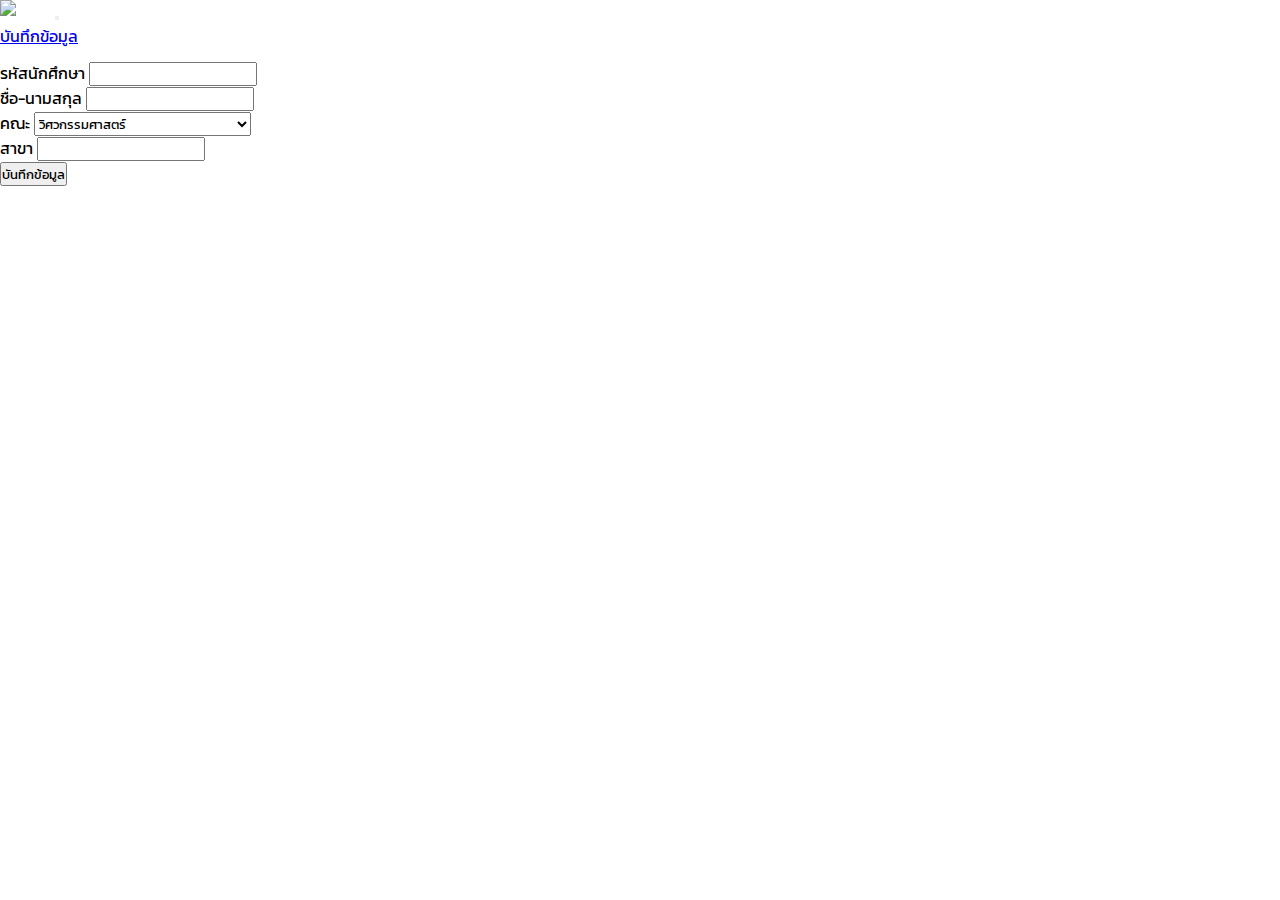
==== create.html @ 5343a9b3 "fixes: rename html file" ====
<!DOCTYPE html>
<html lang="en">
  <head>
    <meta charset="UTF-8" />
    <meta http-equiv="X-UA-Compatible" content="IE=edge" />
    <meta name="viewport" content="width=device-width, initial-scale=1.0" />
    <link
      href="https://cdn.jsdelivr.net/npm/bootstrap@5.2.3/dist/css/bootstrap.min.css"
      rel="stylesheet"
      integrity="sha384-rbsA2VBKQhggwzxH7pPCaAqO46MgnOM80zW1RWuH61DGLwZJEdK2Kadq2F9CUG65"
      crossorigin="anonymous"
    />
    <script
      src="https://code.jquery.com/jquery-3.7.0.min.js"
      integrity="sha256-2Pmvv0kuTBOenSvLm6bvfBSSHrUJ+3A7x6P5Ebd07/g="
      crossorigin="anonymous"
    ></script>
    <link rel="stylesheet" href="style.css" />
    <script src="https://cdn.jsdelivr.net/npm/sweetalert2@11"></script>
    <title>เพิ่มข้อมูล</title>
  </head>
  <body>
    <nav class="navbar navbar-expand-lg navbar-dark bg-dark">
      <div class="container-fluid">
        <a class="navbar-brand" href="./index.html">
          <img
            src="https://getbootstrap.com/docs/5.2/assets/brand/bootstrap-logo.svg"
            alt="Logo"
            width="30"
            height="24"
            class="d-inline-block align-text-top"
          />
        </a>
        <button
          class="navbar-toggler"
          type="button"
          data-bs-toggle="collapse"
          data-bs-target="#navbarScroll"
          aria-controls="navbarScroll"
          aria-expanded="false"
          aria-label="Toggle navigation"
        >
          <span class="navbar-toggler-icon"></span>
        </button>
        <div class="collapse navbar-collapse" id="navbarScroll">
          <ul
            class="navbar-nav me-auto my-2 my-lg-0 navbar-nav-scroll"
            style="--bs-scroll-height: 100px"
          >
            <li class="nav-item">
              <a class="nav-link active" aria-current="page" href="./index.html"
                >บันทึกข้อมูล</a
              >
            </li>
          </ul>
        </div>
      </div>
    </nav>
    <div class="container">
      <div class="mb-3">
        <label for="validationDefault01" class="form-label">รหัสนักศึกษา</label>
        <input type="text" class="form-control" id="stuid" required />
      </div>
      <div class="mb-3">
        <label for="validationDefault02" class="form-label">ชื่อ-นามสกุล</label>
        <input type="text" class="form-control" id="name" required />
      </div>
      <class class="mb-3">
        <label for="validationDefault03" class="form-label">คณะ</label>
        <!-- <input type="text" class="form-control" id="faculty" placeholder="ครุศาสตร์ฯ" required/> -->
        <select class="form-select mb-3" id="faculty">
          <option>วิศวกรรมศาสตร์</option>
          <option>สถาปัตยกรรม ศิลปะและการออกแบบ</option>
          <option>ครุศาสตร์อุตสาหกรรมและเทคโนโลยี</option>
          <option>เทคโนโลยีการเกษตร</option>
          <option>วิทยาศาสตร์</option>
          <option>อุตสาหกรรมอาหาร</option>
          <option>เทคโนโลยีสารสนเทศ</option>
          <option>วิทยาลัยนานาชาติ</option>
          <option>เทคโนโลยีและนวัตกรรมวัสดุ</option>
          <option>นวัตกรรมการผลิตขั้นสูง</option>
          <option>บริหารธุรกิจ</option>
          <option>อุตสาหกรรมการบินนานาชาติ</option>
          <option>ศิลปศาสตร์</option>
          <option>แพทยศาสตร์</option>
          <option>การจัดการนวัตกรรมและอุตสาหกรรม</option>
          <option>วิศวกรรมสังคีต</option>
          <option>ทันตแพทยศาสตร์</option>
          <option>วิทยาเขตชุมพรเขตรอุดมศักดิ์</option>
          <option>สำนักวิชาศึกษาทั่วไป</option>
          <option>นักศึกษาแลกเปลี่ยน</option>
        </select>
        <div class="mb-3">
          <label for="validationDefault04" class="form-label">สาขา</label>
          <input type="text" class="form-control" id="major" required />
        </div>

        <button type="submit" class="btn btn-primary" id="create-data">
          บันทึกข้อมูล
        </button>
      </class>
    </div>

    <script
      src="https://cdn.jsdelivr.net/npm/bootstrap@5.2.3/dist/js/bootstrap.bundle.min.js"
      integrity="sha384-kenU1KFdBIe4zVF0s0G1M5b4hcpxyD9F7jL+jjXkk+Q2h455rYXK/7HAuoJl+0I4"
      crossorigin="anonymous"
    ></script>
    <script type="module" src="index.js"></script>
  </body>
</html>
---- style.css ----
@import url('https://fonts.googleapis.com/css?family=Kanit:300,400,600');
*{
    margin: 0;
    padding: 0;
    box-sizing: border-box;
    font-family: 'Kanit', sans-serif;
}

.table, .container {
    margin-top: 1%;
}

.navbar-brand {
    color: white;
}

@media only screen and (max-width: 800px) {
    #no-more-tables tbody, #no-more-tables tr, #no-more-tables td, #no-more-tables th {
        display: block;
    } 
    #no-more-tables thead tr {
        position: absolute;
        top: -9999px;
        left: -9999px;
    }
    #no-more-tables td, #no-more-tables th {
        position: relative;
        padding-left: 50%;
    }
    #no-more-tables td:before, #no-more-tables th:before {
        position: absolute;
        top: 6px;
        left: 6px;
        width: 45%;
        padding-right: 10px;
        white-space: nowrap;
        content: attr(data-title);
        font-weight: bold;
    }
}
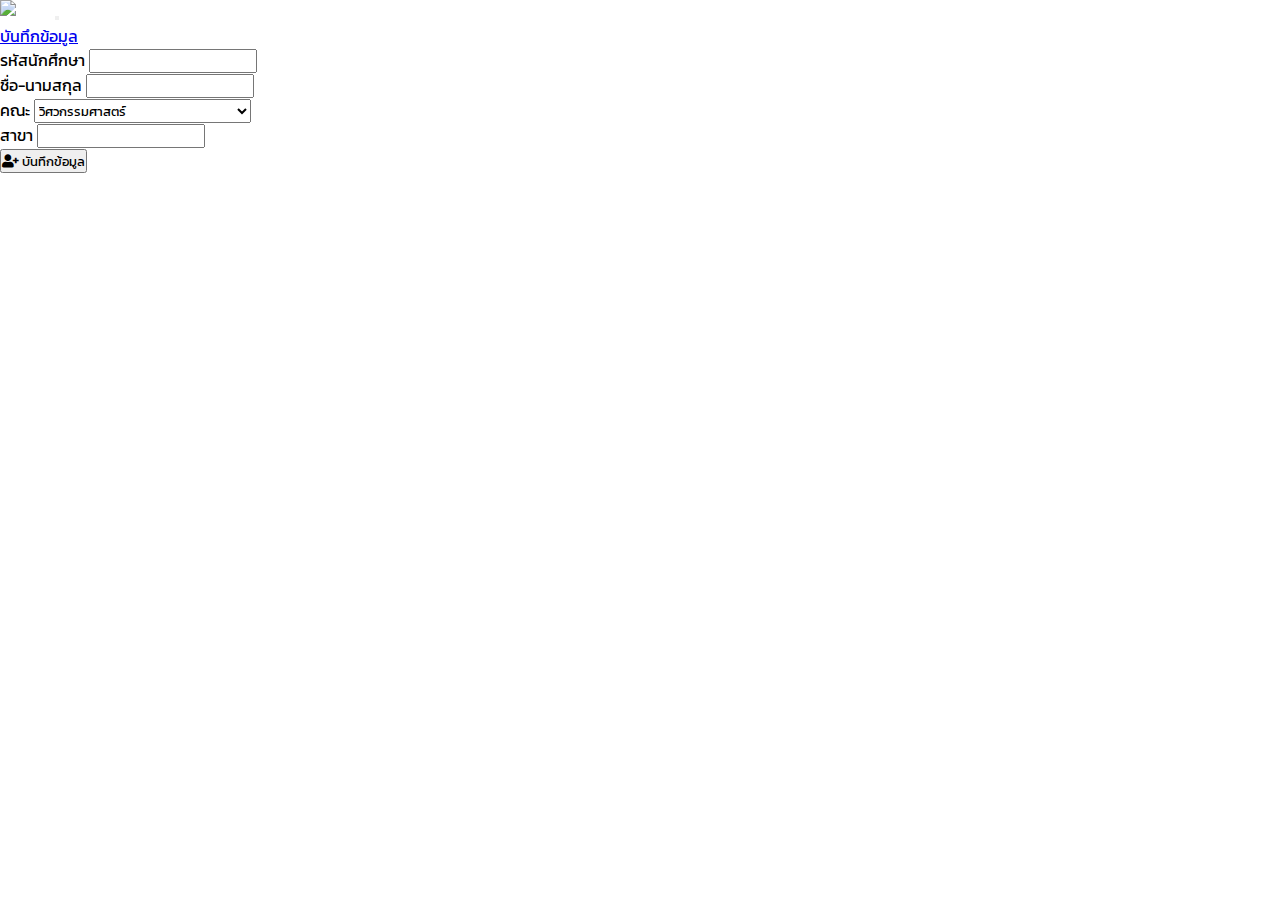
==== commit 4f9eb6f9: "add: icon" ====
--- a/create.html
+++ b/create.html
@@ -15,6 +15,10 @@
       integrity="sha256-2Pmvv0kuTBOenSvLm6bvfBSSHrUJ+3A7x6P5Ebd07/g="
       crossorigin="anonymous"
     ></script>
+    <link
+      rel="stylesheet"
+      href="https://cdnjs.cloudflare.com/ajax/libs/font-awesome/5.15.3/css/all.min.css"
+    />
     <link rel="stylesheet" href="style.css" />
     <script src="https://cdn.jsdelivr.net/npm/sweetalert2@11"></script>
     <title>เพิ่มข้อมูล</title>
@@ -48,9 +52,13 @@
             style="--bs-scroll-height: 100px"
           >
             <li class="nav-item">
-              <a class="nav-link active" aria-current="page" href="./index.html"
-                >บันทึกข้อมูล</a
+              <a
+                class="nav-link active"
+                aria-current="page"
+                href="./index.html"
               >
+                บันทึกข้อมูล
+              </a>
             </li>
           </ul>
         </div>
@@ -96,6 +104,7 @@
         </div>
 
         <button type="submit" class="btn btn-primary" id="create-data">
+          <i class="fas fa-user-plus"></i>
           บันทึกข้อมูล
         </button>
       </class>
@@ -106,6 +115,6 @@
       integrity="sha384-kenU1KFdBIe4zVF0s0G1M5b4hcpxyD9F7jL+jjXkk+Q2h455rYXK/7HAuoJl+0I4"
       crossorigin="anonymous"
     ></script>
-    <script type="module" src="index.js"></script>
+    <script type="module" src="script.js"></script>
   </body>
 </html>
--- a/style.css
+++ b/style.css
@@ -4,10 +4,6 @@
     padding: 0;
     box-sizing: border-box;
     font-family: 'Kanit', sans-serif;
-}
-
-.table, .container {
-    margin-top: 1%;
 }
 
 .navbar-brand {
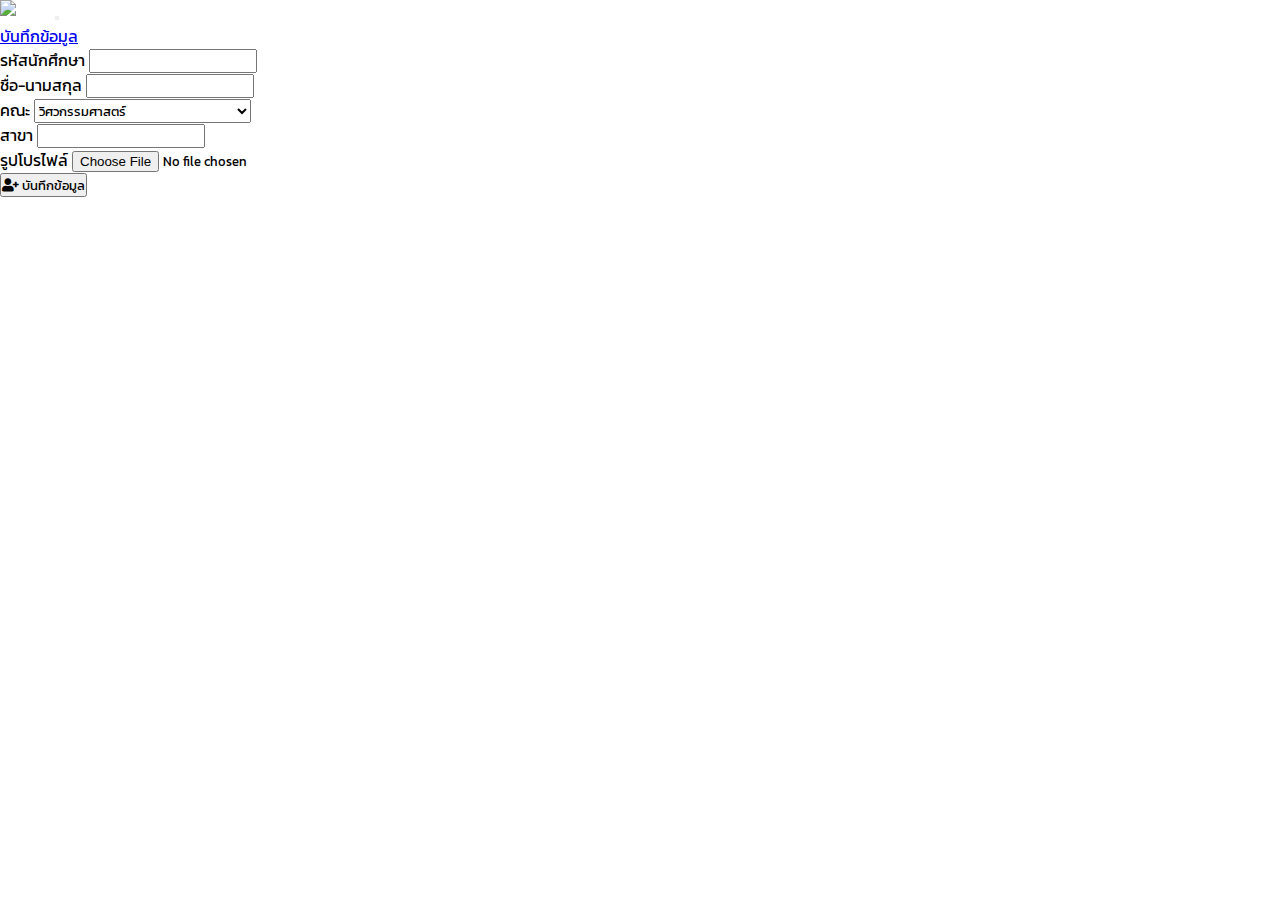
==== commit 41a1b5fc: "add: image profile" ====
--- a/create.html
+++ b/create.html
@@ -64,7 +64,7 @@
         </div>
       </div>
     </nav>
-    <div class="container">
+    <div class="container mt-3 mb-2">
       <div class="mb-3">
         <label for="validationDefault01" class="form-label">รหัสนักศึกษา</label>
         <input type="text" class="form-control" id="stuid" required />
@@ -73,9 +73,8 @@
         <label for="validationDefault02" class="form-label">ชื่อ-นามสกุล</label>
         <input type="text" class="form-control" id="name" required />
       </div>
-      <class class="mb-3">
+      <div class="mb-3">
         <label for="validationDefault03" class="form-label">คณะ</label>
-        <!-- <input type="text" class="form-control" id="faculty" placeholder="ครุศาสตร์ฯ" required/> -->
         <select class="form-select mb-3" id="faculty">
           <option>วิศวกรรมศาสตร์</option>
           <option>สถาปัตยกรรม ศิลปะและการออกแบบ</option>
@@ -98,16 +97,24 @@
           <option>สำนักวิชาศึกษาทั่วไป</option>
           <option>นักศึกษาแลกเปลี่ยน</option>
         </select>
-        <div class="mb-3">
-          <label for="validationDefault04" class="form-label">สาขา</label>
-          <input type="text" class="form-control" id="major" required />
-        </div>
-
-        <button type="submit" class="btn btn-primary" id="create-data">
-          <i class="fas fa-user-plus"></i>
-          บันทึกข้อมูล
-        </button>
-      </class>
+      </div>
+      <div class="mb-3">
+        <label for="validationDefault04" class="form-label">สาขา</label>
+        <input type="text" class="form-control" id="major" required />
+      </div>
+      <div class="mb-3">
+        <label for="profileImage" class="form-label">รูปโปรไฟล์</label>
+        <input
+          type="file"
+          class="form-control"
+          id="profileImage"
+          accept="image/*"
+        />
+      </div>
+      <button type="submit" class="btn btn-primary" id="create-data">
+        <i class="fas fa-user-plus"></i>
+        บันทึกข้อมูล
+      </button>
     </div>
 
     <script
